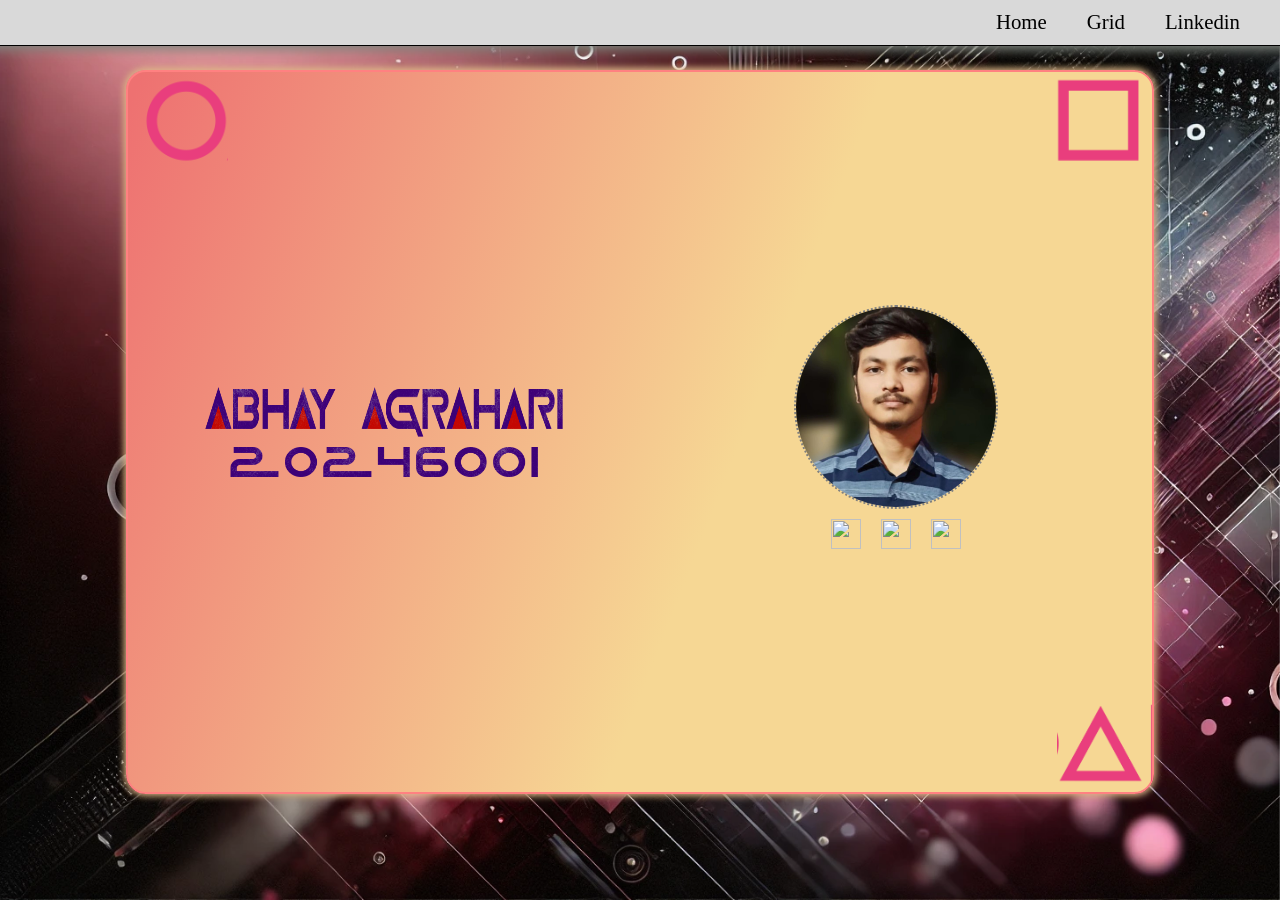
==== second.html @ 4a5c39d8 "Add files via upload Deploying the second page of website." ====
<!DOCTYPE html>
<html lang="en">

<head>
    <meta charset="UTF-8">
    <meta name="viewport" content="width=device-width, initial-scale=1.0">
    <title>Document</title>
    <link rel="stylesheet" href="second.css">
    <link rel="stylesheet" href="style.css">
    <link rel="preconnect" href="https://fonts.googleapis.com">
    <link rel="preconnect" href="https://fonts.gstatic.com" crossorigin>
    <link
        href="https://fonts.googleapis.com/css2?family=Alegreya:ital,wght@0,400..900;1,400..900&family=Crimson+Text:ital,wght@0,400;0,600;0,700;1,400;1,600;1,700&family=Gupter:wght@400;500;700&family=Kanit:ital,wght@0,100;0,200;0,300;0,400;0,500;0,600;0,700;0,800;0,900;1,100;1,200;1,300;1,400;1,500;1,600;1,700;1,800;1,900&family=Oswald:wght@200..700&family=Playwrite+NG+Modern:wght@100..400&display=swap"
        rel="stylesheet">
</head>

<body>
    <nav class="navbar">


        <ul>
            <img src="[data-uri]"
                alt="" class="hamburgerIcon">


            <li class="items"><a href="#">Linkedin</a></li>
            <li class="items"><a href="#">Grid</a></li>
            <li class="items"><a href="#">Home</a></li>
        </ul>
        <ul class="secondList">
            <li class="items2"><a href="#">Home</a></li>
            <li class="items2"><a href="#">Grid</a></li>
            <li class="items2"><a href="#">Linkedin</a></li>
        </ul>

    </nav>
    <div class="body">
        <img src="https://www.pngplay.com/wp-content/uploads/13/Squid-Game-Play-Card-Circle-Triangle-Sqaure-PNG.png"
            alt="" class="squidLogo">
        <div class="info">
            <div class="leftBox">
                <div class="cir"></div>
                <img src="fname.png" alt="" class="fname">
                <img src="reg.png" alt="" class="reg">
            </div>
            <div class="rightBox">
                <div class="sq"></div>
                <div class="tri"></div>
                <img src="profile.jpeg" alt="" class="profile">
                <div class="handles">

                    <a href="instaram.html"><img
                            src="https://encrypted-tbn0.gstatic.com/images?q=tbn:ANd9GcQAB9qr2CRzXXuNQnMisnDS3IuGBzBc2vUG7Q&s"
                            class="handleLnks" alt=""></a>
                    <a href="https://github.com/"><img
                            src="https://e7.pngegg.com/pngimages/646/324/png-clipart-github-computer-icons-github-logo-monochrome-thumbnail.png"
                            class="handleLnks" alt=""></a>
                    <a href="https://www.linkedin.com/in/abhay-agrahari-73714831b/"><img
                            src="https://cdn-icons-png.flaticon.com/512/61/61109.png" class="handleLnks" alt=""></a>
                </div>
            </div>
        </div>

    </div>

    <script type="module" src="second.js"></script>
</body>

</html>
---- second.css ----
.body {
    display: flex;
    position: absolute;
    top: 0;
    justify-content: center;
    align-items: center;
    width: 100vw;
    background-image: url("bg.jpg");
    animation-name: bodyImg;
    animation-duration: 4s;
    opacity: .2;
    animation-fill-mode: forwards;
    background-size: cover;
    display: flex;
    justify-content: center;
    align-items: center;
    height: 100vh;
}

.squidLogo {
    opacity: 0;

    animation-name: intro;
    animation-duration: 6s;
    animation-delay: 3s;
    animation-fill-mode: forwards;
    animation-direction: normal;
    z-index: 2;

}


.info {
    position: relative;
    top: 70px;
    width: 80vw;
    height: 80vh;
    /* background-color: #d7d7b4;
     */
     background-image: linear-gradient( 111.4deg,  rgba(238,113,113,1) 1%, rgba(246,215,148,1) 58% );
    border: 2px solid rgb(255, 129, 129);
    border-radius: 20px;
    display: flex;
    justify-content: center;
    box-shadow: 0px 0px 7px 2px burlywood;
    /* align-items: center; */
    position: absolute;
    animation-name: bodyVisibile;
    animation-delay: 9s;
    opacity: 0;
    animation-duration: 1s;
    animation-iteration-count: 1;
    animation-fill-mode: forwards;
    box-shadow: #D9D9D9;
    /* background-image: url("https://d26oc3sg82pgk3.cloudfront.net/files/media/edit/image/46308/article_full%403x.jpg"); */
    background-size: contain;
    backdrop-filter: brightness();

}

.handles {
    display: flex;
    width: 100%;
    justify-content: center;
}

.profile {
    height: 200px;
    width: 200px;
    border-radius: 50%;
    border: 2px dotted grey;
}

.leftBox {
    width: 50%;
    display: flex;
    justify-content: center;
    align-items: center;
    flex-direction: column;
}

.rightBox {
    display: flex;
    flex-direction: column;
    justify-content: center;
    align-items: center;
    width: 50%;
}


.handleLnks {
    height: 30px;
    width: 30px;
    margin: 10px;
}

.fname {
    width: 70%;
    height: 50px;
}

.reg {
    margin-top: 10px;
    width: 60%;
    height: 30px;
}

.cir {
    height: 100px;
    width: 100px;
    background-position-x: 4px;
    /* background-color: red; */
    background-image: url("game.png");
    background-size: cover;
    position: absolute;
    top: 0;
    left: 0;
    margin: 20pzx;

}

.sq {
    height: 100px;
    width: 100px;
    /* background-color: red; */
    background-position-x: 102px;
    background-image: url("game.png");
    background-size: cover;
    position: absolute;
    top: 0;
    right: 0;
    margin: 20pzx;

}

.tri {
    height: 95px;
    width: 95px;
    /* background-color: red; */
    background-image: url("game.png");
    background-size: cover;
    position: absolute;
    background-position-x: 185px;
    right: 0;
    bottom: 0;
    margin: 20pzx;

}

@keyframes bodyVisibile {
    from {
        display: none;
        bottom: 0;


    }

    to {
        opacity: 1;
        bottom: 10px;
    }

}

@keyframes bodyImg {
    to {
        opacity: 1;
    }

}

@keyframes intro {
    0% {
        height: 0;
        width: 0;

    }

    40% {
        transform: rotate(360deg);
    }

    60% {
        opacity: 0.7;
        height: 40vh;
        width: 50vw;

    }


    80% {
        opacity: .9;
        transform: rotate(720deg);
        height: 30vh;
        width: 40vw;

    }

    90% {

        transform: rotateY(180deg);
    }

    96% {
        transform: rotate(360deg);
        opacity: 1;
    }

    100% {
        height: 40vh;
        opacity: 0;
        width: 50vw;
        opacity: 1;
        transform: rotate(720deg);
        transform: rotate(360deg);
        display: none;




    }

}

@media screen and (max-width:550px) {
    .info {
        flex-direction: column-reverse;
        justify-content: center;
        align-items: center;
    }

    .info div {
        padding-top: 20px;
    }

    .cir {
        width: 70px;
        height: 70px;
        background-position-x: -13px;
    }

    .sq {
        width: 70px;
        height: 70px;
        background-position-x: 86px;
    }

    .tri {
        width: 70px;
        height: 70px;
        background-position-x: 171px;
    }

    .fname {
        width: 150%;
    }

    .reg {
        width: 80%;
    }
}
---- style.css ----
* {
    margin: 0;
    padding: 0;
    /* box-sizing: border-box; */
}

.navbar {
    display: block;
    padding: 10px;
    background-color: #D9D9D9;
    z-index: 2;
    border-bottom: 1px solid black;
    height: 25px;
    box-shadow: 0px 0px 11px 4px rgb(126, 134, 126);
    width: 100vw;



}

a {
    display: block;
    text-decoration: none;
    color: black;
}

a:hover {
    /* background-color: antiquewhite; */
    text-decoration: underline;
}

li {
    list-style-type: none;

    /* float: right; */
}

.items {
    /* display: inline-block; */
    float: right;
    padding-right: 40px;
    font-size: 1.3rem;
    /* padding: 5px; */


}

.secondList {
    display: none;
}

body {
    display: flex;
    flex-direction: column;
    justify-content: center;
    align-items: center;
}

.threeBoxes {
    margin-top: 25px;
    display: flex;
    flex-wrap: wrap;
    width: 88vw;
    height: 385px;
    justify-content: space-around;
    align-items: center;
}

.boxes {
    display: inline-block;
    height: 200px;
    width: 200px;

    border: 2px solid grey;
    border-radius: 10px;
    padding: 10px;
}

.oneBox {
    background-image: linear-gradient(135deg, #3300FF, #FA00FF);
}

.twoBox {
    background-image: url("https://s3-alpha-sig.figma.com/img/f451/3151/c543be76d658fa7cf401125e9cef6f94?Expires=1738540800&Key-Pair-Id=APKAQ4GOSFWCVNEHN3O4&Signature=Umhrmf3ve5VwHjU9x-4lqn9VoteG~xmqFFAJ1NFlSAPT2F1K~eCqdTncMldvRuSwe7MGXpMkWCK9BVDlwoLxeKQ8MOk22FzwjwYl~dXpuh2U35tx1RvrkuHzRks0J7qpvRw~3LguA3Xi4mQjmUtCMqf9V7DbbaYO38HIqgj4iJ1JJ6u05G6GZZI5IqORNTSqkpUoRjfh1YuRICXgk79qz0718w~phQ2SE3Bmh1NCvyTjFecnU6ajWd6Bjj-mQ0gqKBCsaTsYA-X9YzyKyRkyCY6r8bDTCU43ejpA3U6bhERIx1CEgfUCQwTsnlKkwvdY0R56TLm38CkTc38cvbgyqQ__");

    background-size: cover;
}

.items2 {

    display: none;
}

.threeBox {
    display: grid;
    grid-template-columns: auto auto auto;
    background-color: #D9D9D9;
    box-shadow: 0 0 4px 2px inset #00000040;

}

.grids {
    border: 1px solid grey;
    background-color: #00407A;
    border-radius: 10px;
    margin: 5px;
}

.hamburgerIcon {
    height: 30px;
    width: 40px;
    float: right;
    display: none;
}

.gridAnimate {
    animation-name: gridAnimate;
    animation-duration: 1s;
    animation-iteration-count: 1;
    animation-fill-mode: forwards;
}

@keyframes gridAnimate {
    0% {
        background-color: #00407A;
    }

    100% {
        background-color: red;
    }


}

.gridAnimate2 {
    animation-name: gridAnimate2;
    animation-duration: 1s;
    animation-iteration-count: 1;
    animation-fill-mode: forwards;
}

@keyframes gridAnimate2 {
    0% {
        background-color: red;
    }

    100% {
        background-color: #00407A;
    }


}

@media screen and (max-width:774px) {

    .oneBox {

        width: 100%;
        margin-bottom: 30px;

    }

    .threeBoxes {
        /* justify-content: space-between; */
        margin-bottom: 50px;

    }
}

@media screen and (max-width:965px) {
    .boxes {
        margin-bottom: 30px;

    }
}

@media screen and (max-width:531px) {

    .boxes {
        width: 30vw;
        height: 30vw;


    }

    .oneBox {
        width: 100%;
    }

}

@media screen and (max-width:321px) {
    .items {
        display: none;
    }

    .items2 {
        display: block;
        padding-top: 18px;
        font-size: 0.9rem;
        margin-left: 8vw;
        text-align: center;
        float: none;
        margin: 0;

    }

    .hamburgerIcon {
        display: block;
        position: absolute;
        right: 0;
    }

}

@media screen and (max-width:373px) {
    .boxes {
        width: 70vw;
        height: 70vw;
    }

}


.extNav {
    animation-name: extNav;
    animation-duration: 1s;
    animation-iteration-count: 1;
    animation-fill-mode: forwards;
}

@keyframes extNav {
    100% {
        height: 100px;

    }

}


.compNav {
    animation-name: compNav;
    animation-duration: 1s;
    animation-iteration-count: 1;
    animation-fill-mode: forwards;
}

@keyframes compNav {
    0% {
        height: 100px;
    }

    100% {
        height: 25.61px;

    }

}














.body {
    display: flex;
    justify-content: center;
    align-items: center;
    width: 100vw;
    height: 100vh;
}

.squidLogo {
    opacity: 0;

    animation-name: intro;
    animation-duration: 6s;
    animation-fill-mode: forwards;
    animation-direction: normal;

}

@keyframes intro {
    0% {
        height: 0;
        width: 0;

    }

    40% {
        transform: rotate(360deg);
    }

    60% {
        opacity: 0.7;
        height: 40vh;
        width: 50vw;

    }


    80% {
        opacity: .9;
        transform: rotate(720deg);
        height: 30vh;
        width: 40vw;

    }

    90% {
        opacity: .6;
        transform: rotateY(180deg);
    }

    96% {
        transform: rotate(360deg);
        opacity: .4;
    }

    100% {
        height: 40vh;
        opacity: 0;
        width: 50vw;
        opacity: 1;
        transform: rotate(720deg);
        transform: rotate(360deg);
        display: none;




    }

}
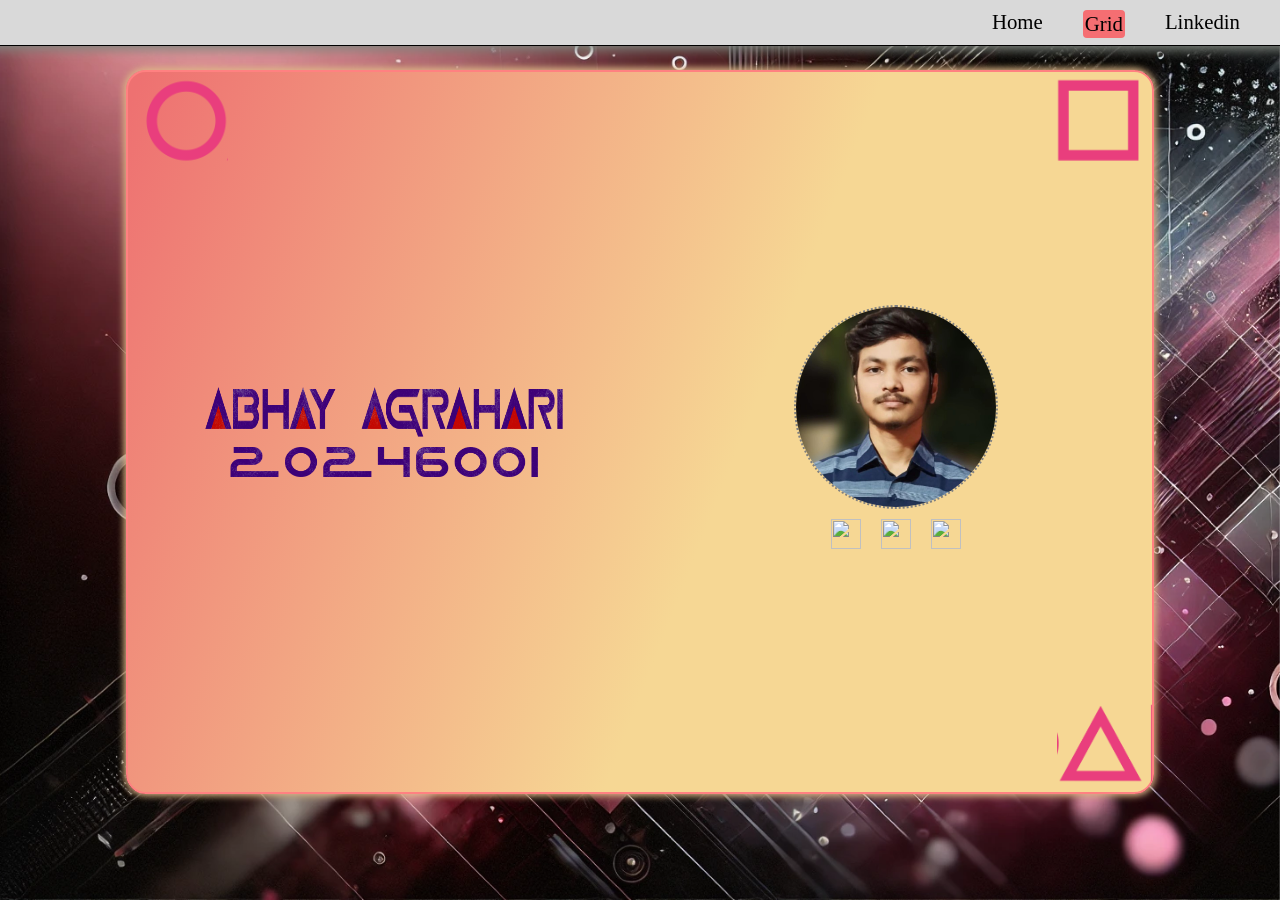
==== commit 53a78276: "Add files via upload Some corrections are done stylesheets and html file." ====
--- a/second.html
+++ b/second.html
@@ -23,14 +23,14 @@
                 alt="" class="hamburgerIcon">
 
 
-            <li class="items"><a href="#">Linkedin</a></li>
-            <li class="items"><a href="#">Grid</a></li>
-            <li class="items"><a href="#">Home</a></li>
+            <li class="items"><a href="https://www.linkedin.com/in/abhay-agrahari-73714831b/">Linkedin</a></li>
+            <li class="items"><a style="background-color: rgb(245 110 114);border-radius: 4px;padding: 2px;" href="second.html">Grid</a></li>
+            <li class="items"><a href="index.html">Home</a></li>
         </ul>
         <ul class="secondList">
-            <li class="items2"><a href="#">Home</a></li>
-            <li class="items2"><a href="#">Grid</a></li>
-            <li class="items2"><a href="#">Linkedin</a></li>
+            <li class="items2"><a href="index.html">Home</a></li>
+            <li class="items2"><a style="background-color: rgb(245 110 114);border-radius: 4px;padding: 2px;" href="second.html">Grid</a></li>
+            <li class="items2"><a href="https://www.linkedin.com/in/abhay-agrahari-73714831b/">Linkedin</a></li>
         </ul>
 
     </nav>
--- a/second.css
+++ b/second.css
@@ -16,7 +16,9 @@
     align-items: center;
     height: 100vh;
 }
-
+li a:hover{
+    background-color: rgb(245 110 114);border-radius: 4px;padding: 2px;;
+}
 .squidLogo {
     opacity: 0;
 
--- a/style.css
+++ b/style.css
@@ -17,7 +17,9 @@
 
 
 }
-
+li a:hover{
+    background-color: rgb(245 110 114);border-radius: 4px;padding: 2px;;
+}
 a {
     display: block;
     text-decoration: none;
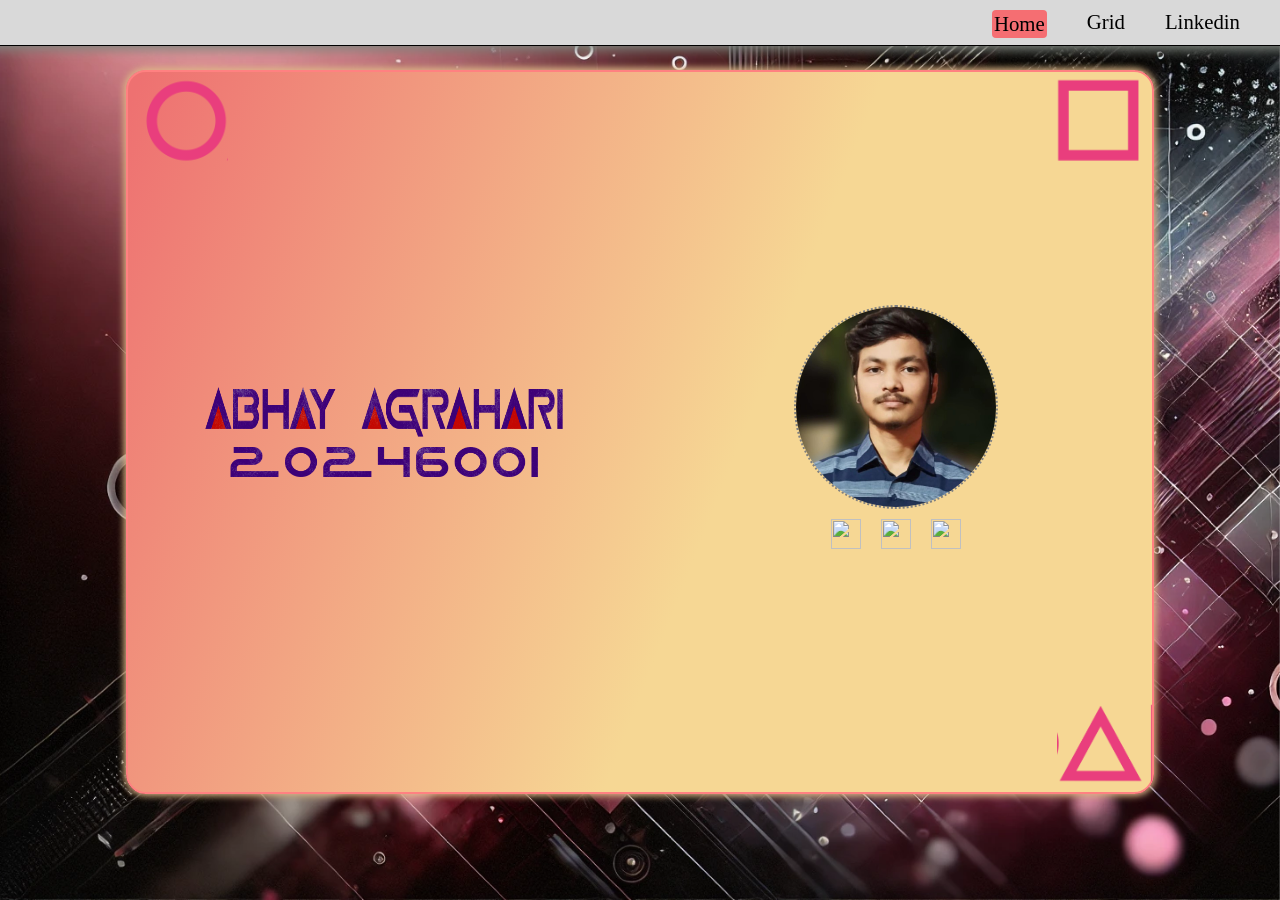
==== commit 4557eea8: "Add files via upload Corrections are done to make it more responsive" ====
--- a/second.html
+++ b/second.html
@@ -24,12 +24,12 @@
 
 
             <li class="items"><a href="https://www.linkedin.com/in/abhay-agrahari-73714831b/">Linkedin</a></li>
-            <li class="items"><a style="background-color: rgb(245 110 114);border-radius: 4px;padding: 2px;" href="second.html">Grid</a></li>
-            <li class="items"><a href="index.html">Home</a></li>
+            <li class="items"><a href="index.html">Grid</a></li>
+            <li class="items"><a style="background-color: rgb(245 110 114);border-radius: 4px;padding: 2px;" href="second.html">Home</a></li>
         </ul>
         <ul class="secondList">
-            <li class="items2"><a href="index.html">Home</a></li>
-            <li class="items2"><a style="background-color: rgb(245 110 114);border-radius: 4px;padding: 2px;" href="second.html">Grid</a></li>
+            <li class="items2"><a style="background-color: rgb(245 110 114);border-radius: 4px;padding: 2px;" href="second.html">Home</a></li>
+            <li class="items2"><a href="index.html">Grid</a></li>
             <li class="items2"><a href="https://www.linkedin.com/in/abhay-agrahari-73714831b/">Linkedin</a></li>
         </ul>
 
--- a/second.css
+++ b/second.css
@@ -4,7 +4,7 @@
     top: 0;
     justify-content: center;
     align-items: center;
-    width: 100vw;
+    width: 102vw;
     background-image: url("bg.jpg");
     animation-name: bodyImg;
     animation-duration: 4s;
@@ -21,7 +21,6 @@
 }
 .squidLogo {
     opacity: 0;
-
     animation-name: intro;
     animation-duration: 6s;
     animation-delay: 3s;
@@ -37,8 +36,6 @@
     top: 70px;
     width: 80vw;
     height: 80vh;
-    /* background-color: #d7d7b4;
-     */
      background-image: linear-gradient( 111.4deg,  rgba(238,113,113,1) 1%, rgba(246,215,148,1) 58% );
     border: 2px solid rgb(255, 129, 129);
     border-radius: 20px;
--- a/style.css
+++ b/style.css
@@ -191,7 +191,7 @@
 
 }
 
-@media screen and (max-width:321px) {
+@media screen and (max-width:400px) {
     .items {
         display: none;
     }
@@ -212,6 +212,11 @@
         position: absolute;
         right: 0;
     }
+    .secondList li a{
+        /* margin-top: 30px; */
+        position: relative;
+        top: 21px;
+    }
 
 }
 
@@ -233,7 +238,7 @@
 
 @keyframes extNav {
     100% {
-        height: 100px;
+        height: 130px;
 
     }
 
